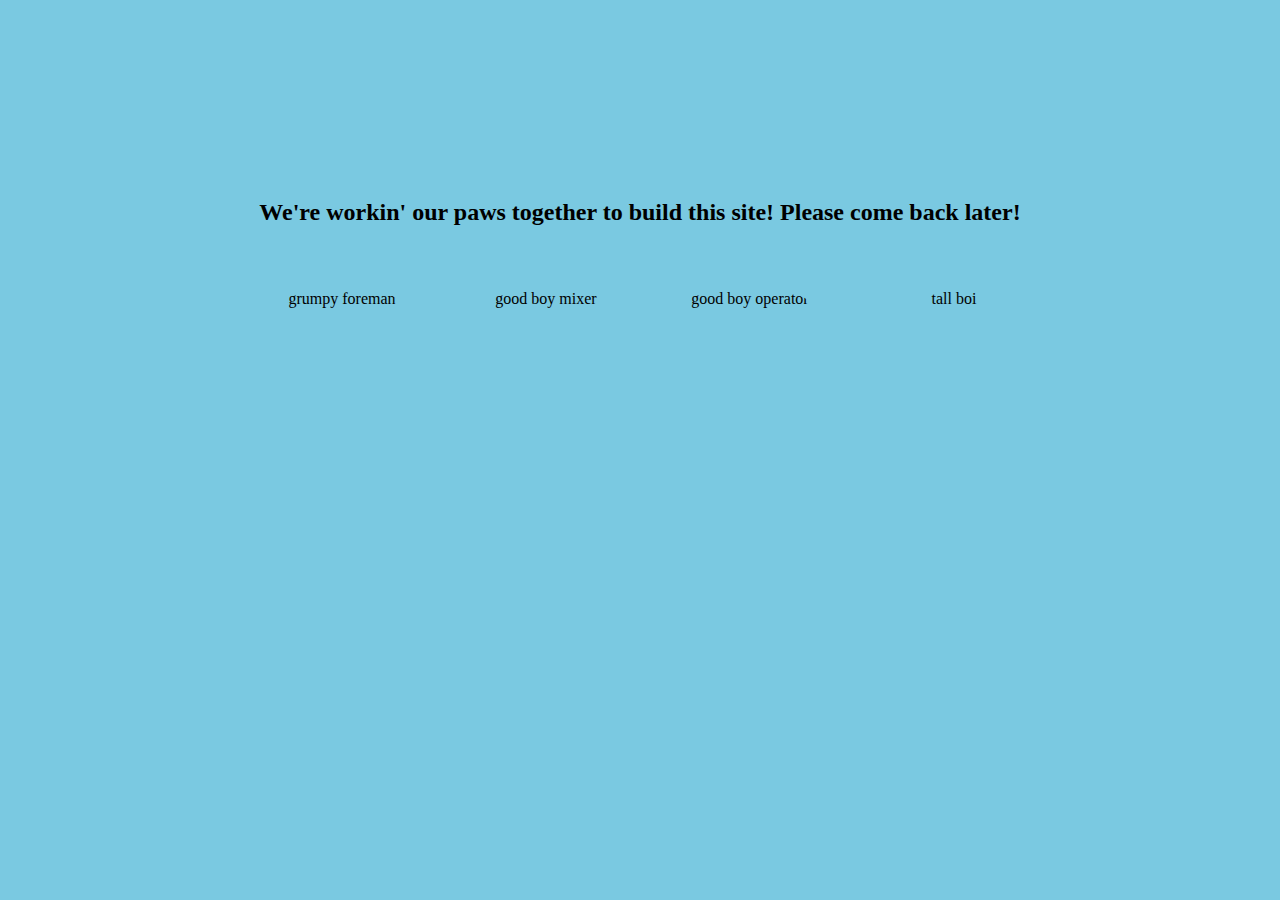
==== error_page.html @ e50898af "created fun error page" ====
<!DOCTYPE html>
<html lang="en" dir="ltr">
  <head>
    <meta charset="utf-8">
    <link rel="stylesheet" type="text/css" media="screen" href="style.css">
    <title>Error 404</title>
  </head>
  <body class="errorMain">
    <h1>Ruh Roh!</h1>
    <h2>We're workin' our paws together to build this site! Please come back later!</h2>

    <div class="doggos">
    <img src="https://media.istockphoto.com/photos/portrait-of-a-dog-dressed-as-a-construction-worker-picture-id470855184"
     alt="grumpy foreman" class="foreman">
    <img src="https://preview.redd.it/k7fagd07zdw51.jpg?width=640&crop=smart&auto=webp&s=8edb23abe5010e6530973053010bea3d2f062ce1"
     alt="good boy mixer" class="mixer">
    <img src="https://media.gettyimages.com/photos/construction-dog-picture-id517352549?s=612x612"
     alt="good boy operator" class="operator">
    <img src="https://i.pinimg.com/originals/97/a4/29/97a42977219f27c1c97c056d4c5853f3.jpg"
     alt="tall boi" class="tall">
     </div>
  </body>
</html>
---- style.css ----
.whole-page{

}
.clearfix::after {
  content: "";
  clear: both;
  display: table;
}
.top-right {
  display:block;
  width: 300px;
  float:right;
  height: auto;
  margin-top: 5px;
}
.barkmail {
  position:relative;
  display:inline-block;
  color: white;
  padding-left: 10%;
  margin: 0% 5% 0% 5%;
}
.images {
  position:relative;
  display:inline-block;
  color: white;
  margin: 0% 5% 0% 5%;
}
.doge {
  border-radius: 50%;
  object-fit: cover;
  object-position: top;
  object-fit: fill;
  height: 40px;
  width: 40px;
  display:inline-block;
  vertical-align: middle;
  margin: 0% 10% 0% 5%;
/*  position: relative; */
}
/* I couldn't get the dropdown menu to work so I'm leaving the code inactive
.doge:hover .dropdown {
  display: block;
}
.dropdown{
  display: none;
  position: absolute;
  background-color: white;
  min-width: 160px;
  box-shadow: 0px 8px 16px black;
  padding: 10px 18px;
  z-index: 1;
}
*/


.mainstuff{
  display: block;
  margin: 15% 10% 2% 10%;
}
.title{
  text-align: center;
  margin:0% 1% 0% 1% ;
}


.searchBar{
  background: white;
  border-radius: 30px;
  padding: 0% 2%;
//  margin: 0% 20% 0% 20%;
//  align-content: left;
}
.magnifyingGlass{
  border-radius: 50%;
  object-fit: fill;
  height: 20px;
  width: 20px;
  display:inline-block;
  vertical-align: middle;
  }
.search{
  display:inline-block;
  padding: 0px 5%;
}
.bark {
  border-radius: 50%;
  object-fit: cover;
  height: 20px;
  width: 20px;
  display:inline-block;
  vertical-align: middle;
  float: right;
  margin: 15px 1px;
  }


.lower-page{
  display:block;
  text-align: center;
  border-radius: 15px ;
}
.sniff{
  position:relative;
  display:inline-block;
  background-color: #ededed;
  color: blue;
  padding: 15px;
}
.snoot{
  position:relative;
  display:inline-block;
  background-color: #ededed;
  color: blue;
  padding: 15px;
}

body{
  background-color:#7ac9e1;
  margin-top: 0px;
  }
h1{
  font-size: 100px;
  margin-block-start: 0px;
  margin-block-end: 0px;
  background: url(https://media.istockphoto.com/photos/fur-texture-picture-id673628572?k=20&m=673628572&s=612x612&w=0&h=88UR5pdbwkXjkzUF7Uzv-xMlW6KV3U5gEwZ8XnzuGxs=) no-repeat center center;
  background-size: cover;
  -webkit-text-fill-color: transparent;
  -webkit-background-clip: text;
  -moz-background-clip:text;
  background-clip:text;
  padding:0;
  margin:0;
  text-align:center;
}
p{
  color: #949494;
  font-family:sans-serif;
}

/* Error page specific */
.errorMain{
  margin: 5% 0%;
  text-align: center;
}
.doggos{
  margin-top:5%;
}
.foreman{
  border-radius: 35%;
  object-fit: fill;
  height: 200px;
  width: 200px;
  display:inline-block;
  vertical-align: middle;}
.mixer{
  border-radius: 35%;
  object-fit: fill;
  height: 200px;
  width: 200px;
  display:inline-block;
  vertical-align: middle;
}
.operator {
  border-radius: 35%;
  object-fit: cover;
  height: 200px;
  width: 200px;
  display:inline-block;
  vertical-align: middle;
}
.tall {
  border-radius: 35%;
  height: 200px;
  width: 200px;
  display:inline-block;
  vertical-align: middle;
}
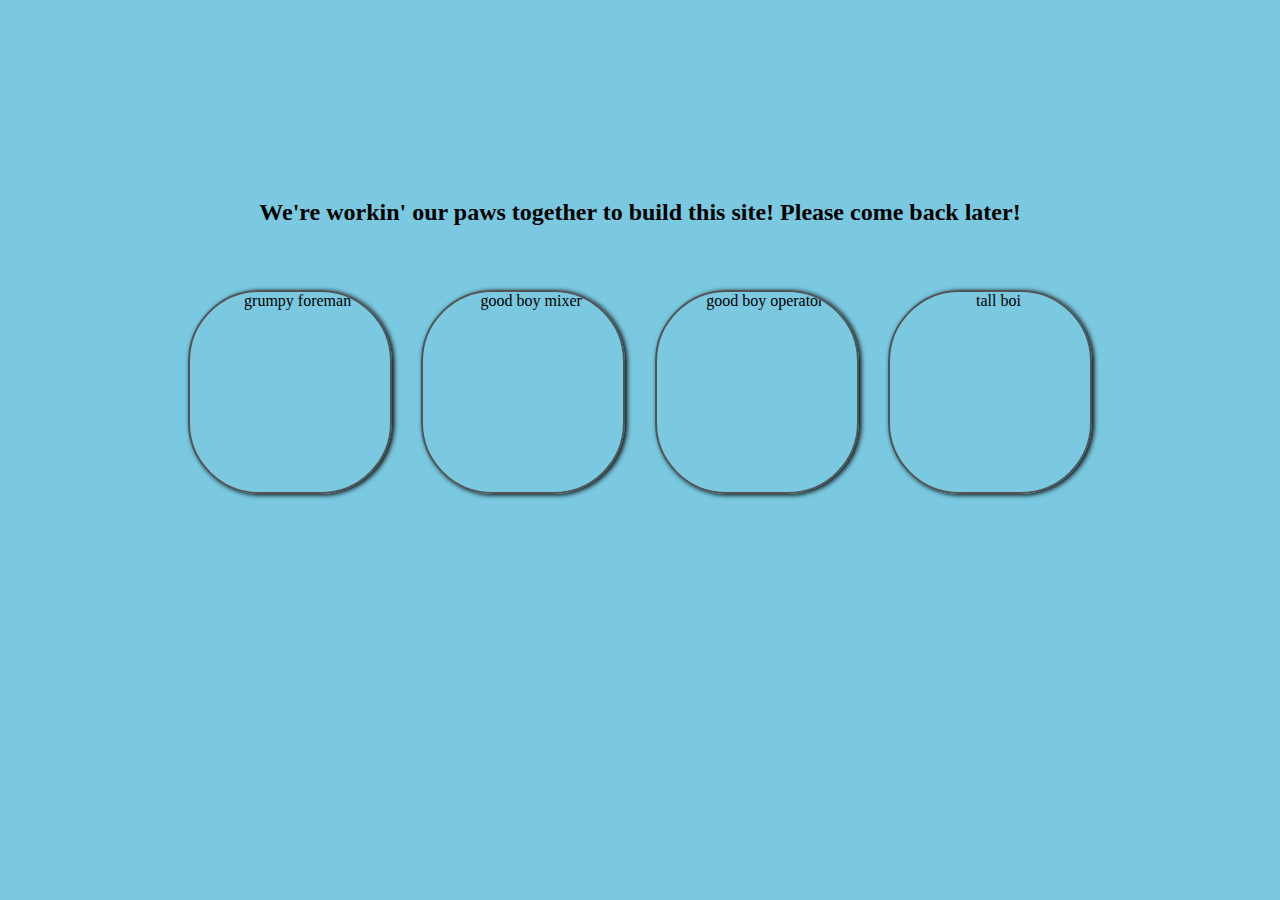
==== commit a0ebb64c: "Tidied some code" ====
--- a/error_page.html
+++ b/error_page.html
@@ -5,19 +5,19 @@
     <link rel="stylesheet" type="text/css" media="screen" href="style.css">
     <title>Error 404</title>
   </head>
+
   <body class="errorMain">
-    <h1>Ruh Roh!</h1>
-    <h2>We're workin' our paws together to build this site! Please come back later!</h2>
-
+      <h1>Ruh Roh!</h1>
+      <h2>We're workin' our paws together to build this site! Please come back later!</h2>
     <div class="doggos">
-    <img src="https://media.istockphoto.com/photos/portrait-of-a-dog-dressed-as-a-construction-worker-picture-id470855184"
-     alt="grumpy foreman" class="foreman">
-    <img src="https://preview.redd.it/k7fagd07zdw51.jpg?width=640&crop=smart&auto=webp&s=8edb23abe5010e6530973053010bea3d2f062ce1"
-     alt="good boy mixer" class="mixer">
-    <img src="https://media.gettyimages.com/photos/construction-dog-picture-id517352549?s=612x612"
-     alt="good boy operator" class="operator">
-    <img src="https://i.pinimg.com/originals/97/a4/29/97a42977219f27c1c97c056d4c5853f3.jpg"
-     alt="tall boi" class="tall">
-     </div>
+      <img src="https://media.istockphoto.com/photos/portrait-of-a-dog-dressed-as-a-construction-worker-picture-id470855184"
+        alt="grumpy foreman" class="foreman">
+      <img src="https://preview.redd.it/k7fagd07zdw51.jpg?width=640&crop=smart&auto=webp&s=8edb23abe5010e6530973053010bea3d2f062ce1"
+        alt="good boy mixer" class="mixer">
+      <img src="https://media.gettyimages.com/photos/construction-dog-picture-id517352549?s=612x612"
+        alt="good boy operator" class="operator">
+      <img src="https://i.pinimg.com/originals/97/a4/29/97a42977219f27c1c97c056d4c5853f3.jpg"
+        alt="tall boi" class="tall">
+    </div>
   </body>
 </html>
--- a/style.css
+++ b/style.css
@@ -28,8 +28,8 @@
 }
 .doge {
   border-radius: 50%;
-  object-fit: cover;
-  object-position: top;
+/*object-fit: cover; There was a very purposeful design choice making the dog's profile photo look smushed, it's funnier that way.
+  object-position: top;*/
   object-fit: fill;
   height: 40px;
   width: 40px;
@@ -105,6 +105,7 @@
   display:inline-block;
   background-color: #ededed;
   color: blue;
+  border-radius: 3px;
   padding: 15px;
 }
 .snoot{
@@ -113,6 +114,7 @@
   background-color: #ededed;
   color: blue;
   padding: 15px;
+  border-radius: 3px;
 }
 
 body{
@@ -152,7 +154,11 @@
   height: 200px;
   width: 200px;
   display:inline-block;
-  vertical-align: middle;}
+  vertical-align: middle;
+  margin:0% 1%;
+  border: #535353 2px solid;
+  box-shadow: 2px 1px 5px;
+}
 .mixer{
   border-radius: 35%;
   object-fit: fill;
@@ -160,6 +166,9 @@
   width: 200px;
   display:inline-block;
   vertical-align: middle;
+  margin:0% 1%;
+  border: #535353 2px solid;
+  box-shadow: 2px 1px 5px;
 }
 .operator {
   border-radius: 35%;
@@ -168,6 +177,9 @@
   width: 200px;
   display:inline-block;
   vertical-align: middle;
+  margin:0% 1%;
+  border: #535353 2px solid;
+  box-shadow: 2px 1px 5px;
 }
 .tall {
   border-radius: 35%;
@@ -175,4 +187,7 @@
   width: 200px;
   display:inline-block;
   vertical-align: middle;
+  margin:0% 1%;
+  border: #535353 2px solid;
+  box-shadow: 2px 1px 5px;
 }
